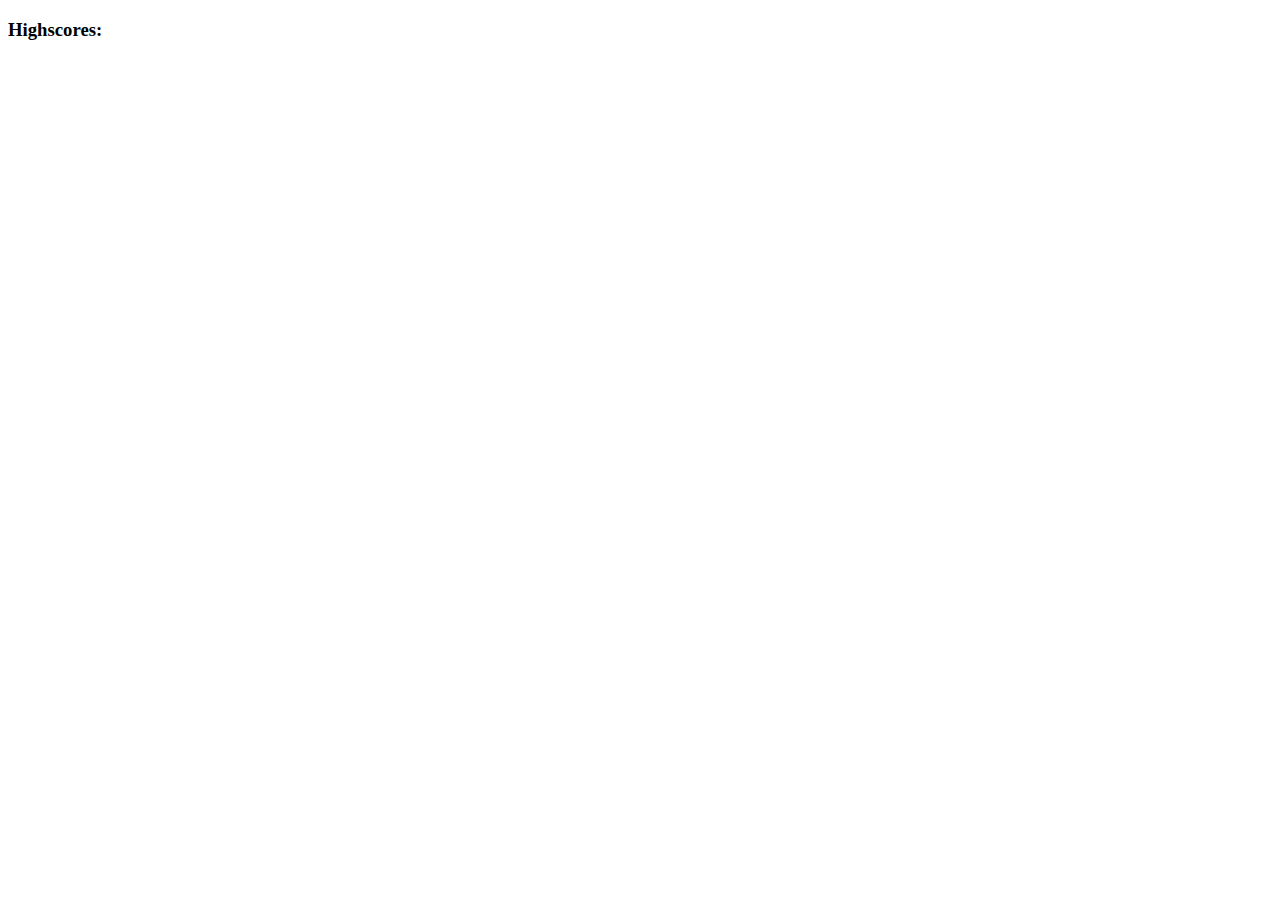
==== highscores.html @ d0736f60 "clean good start" ====
<!DOCTYPE html>
<html lang="en">
<head>
    <meta charset="UTF-8">
    <meta name="viewport" content="width=device-width, initial-scale=1.0">
    <title>highscores</title>
</head>
<body>
    <header>
        <h3>Highscores:</h3>
    </header>
    
</body>
</html>
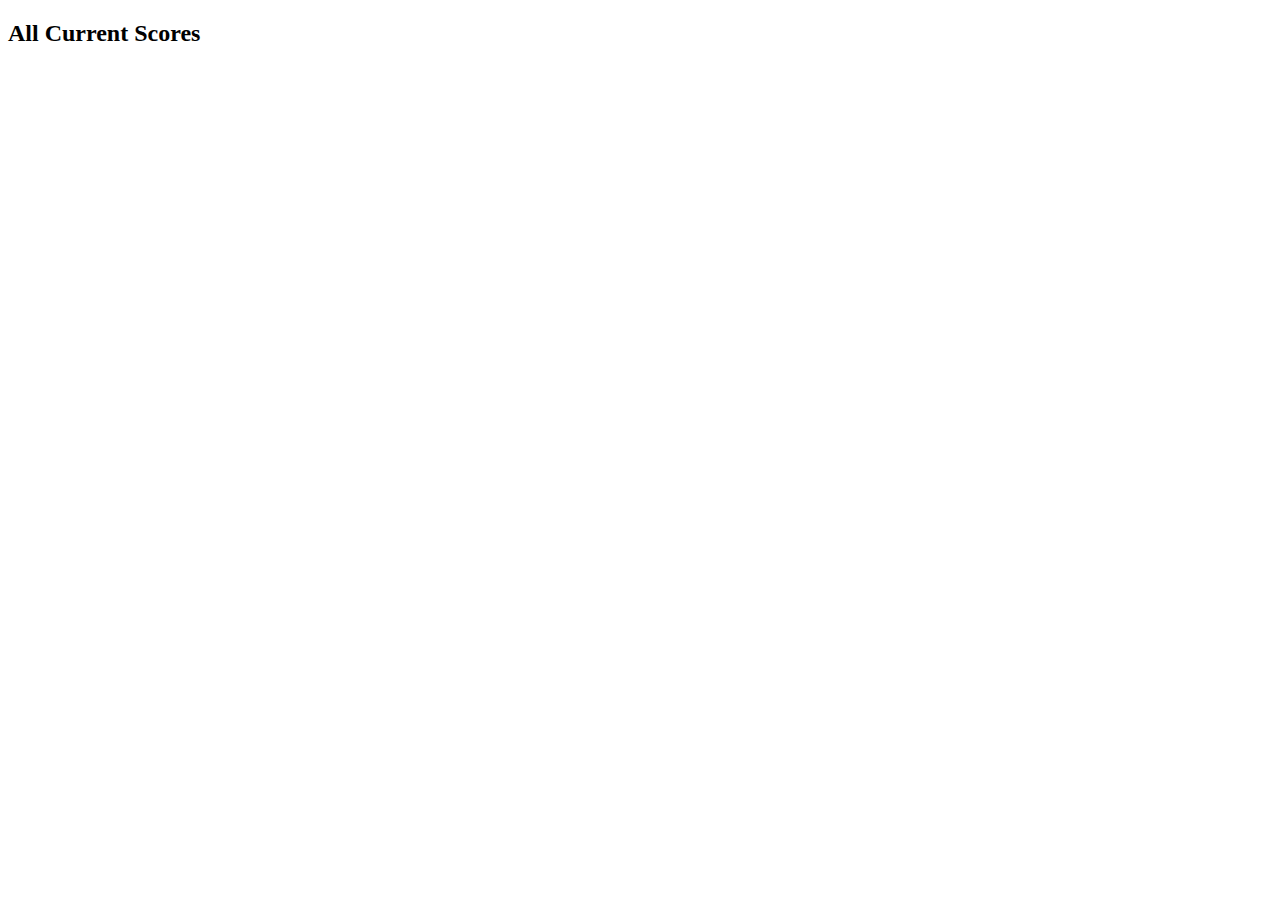
==== commit 59c4e103: "finnished" ====
--- a/highscores.html
+++ b/highscores.html
@@ -6,9 +6,9 @@
     <title>highscores</title>
 </head>
 <body>
-    <header>
-        <h3>Highscores:</h3>
-    </header>
-    
+    <h2>All Current Scores</h2>
+
+    <div class="highscores-output"></div>
+    <script src="js/highscores.js"></script>
 </body>
 </html>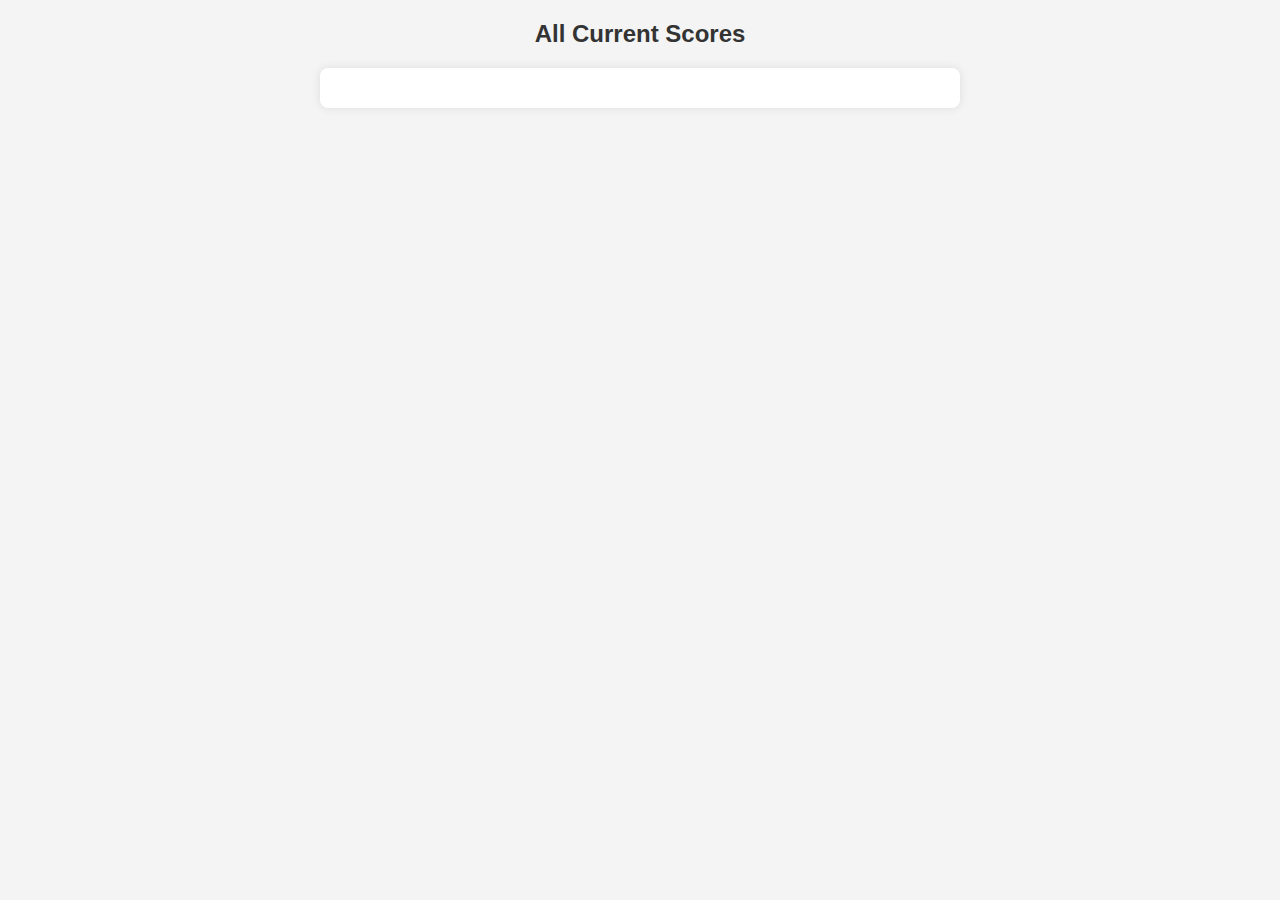
==== commit 366b36b5: "redone" ====
--- a/highscores.html
+++ b/highscores.html
@@ -3,6 +3,7 @@
 <head>
     <meta charset="UTF-8">
     <meta name="viewport" content="width=device-width, initial-scale=1.0">
+    <link rel="stylesheet" href="./css/highscores.css">
     <title>highscores</title>
 </head>
 <body>
--- a/css/highscores.css
+++ b/css/highscores.css
@@ -0,0 +1,48 @@
+body {
+    font-family: 'Arial', sans-serif;
+    margin: 0;
+    padding: 0;
+    background-color: #f4f4f4;
+}
+
+h2 {
+    text-align: center;
+    color: #333;
+}
+
+.highscores-output {
+    max-width: 600px;
+    margin: 20px auto;
+    padding: 20px;
+    background-color: #fff;
+    border-radius: 8px;
+    box-shadow: 0 0 10px rgba(0, 0, 0, 0.1);
+}
+
+.highscore-entry {
+    display: flex;
+    justify-content: space-between;
+    padding: 10px;
+    border-bottom: 1px solid #ddd;
+}
+
+.highscore-entry span {
+    font-weight: bold;
+}
+
+.highscore-entry:hover {
+    background-color: #f9f9f9;
+}
+
+.back-link {
+    display: block;
+    margin-top: 20px;
+    text-align: center;
+    color: #3498db;
+    text-decoration: none;
+    font-weight: bold;
+}
+
+.back-link:hover {
+    text-decoration: underline;
+}
